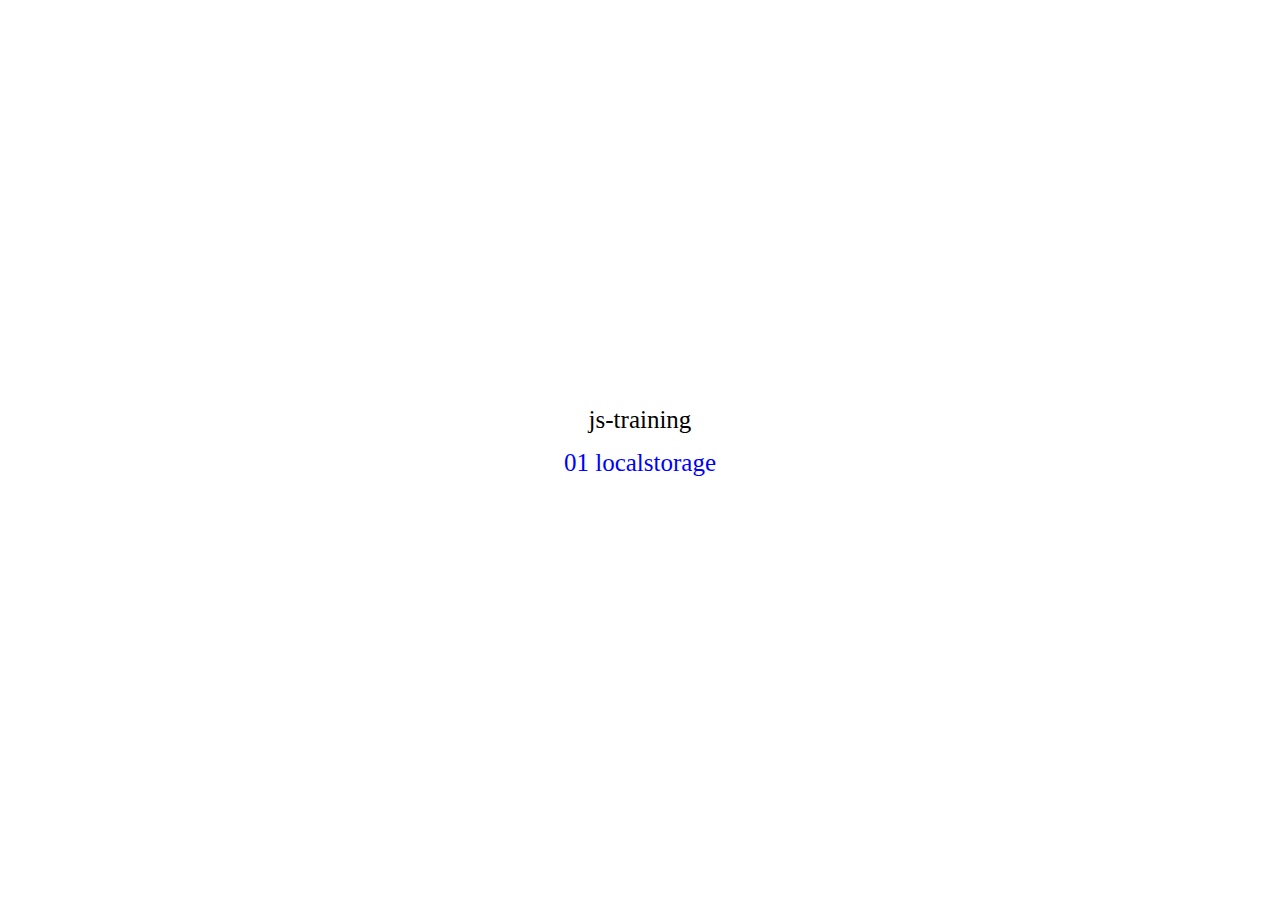
==== index.html @ 2188167f "name change" ====
<!DOCTYPE html>
<html lang="en">
<head>
  <meta charset="UTF-8">
  <title>js-training</title>
  <link rel="stylesheet" href="asets/all.css">
  
</head>
<body>
	<div class="flexbox">
		<div class="box">
			<ul>js-training
				<li><a href="localstorage/localstorage.html">01 localstorage</a></li>
				<li><a href="js+json/index.html"></a></li>
			</ul>
		</div>
	</div>
</body>
</html>
---- asets/all.css ----
html, body, div, span, applet, object, iframe,
h1, h2, h3, h4, h5, h6, p, blockquote, pre,
a, abbr, acronym, address, big, cite, code,
del, dfn, em, img, ins, kbd, q, s, samp,
small, strike, strong, sub, sup, tt, var,
b, u, i, center,
dl, dt, dd, ol, ul, li,
fieldset, form, label, legend,
table, caption, tbody, tfoot, thead, tr, th, td,
article, aside, canvas, details, embed, 
figure, figcaption, footer, header, hgroup, 
menu, nav, output, ruby, section, summary,
time, mark, audio, video {
	margin: 0;
	padding: 0;
	border: 0;
	font-size: 100%;
	font: inherit;
	vertical-align: baseline;
}
/* HTML5 display-role reset for older browsers */
article, aside, details, figcaption, figure, 
footer, header, hgroup, menu, nav, section {
	display: block;
}
body {
	line-height: 1;
}
ol, ul {
	list-style: none;
}
blockquote, q {
	quotes: none;
}
blockquote:before, blockquote:after,
q:before, q:after {
	content: '';
	content: none;
}
table {
	border-collapse: collapse;
	border-spacing: 0;
}
/*reset css*/
body{
	font-family: "微軟正黑體";
	}
.flexbox{
	display: flex;
	align-items: center;
	height: 100vh;
	justify-content: center;
	text-align: center;
}
.box{
	width: 70%;
	font-size: 25px;
}
.box a{
	text-decoration: none;
	color: blue;
}
.box li{
	margin-top: 2%;
}
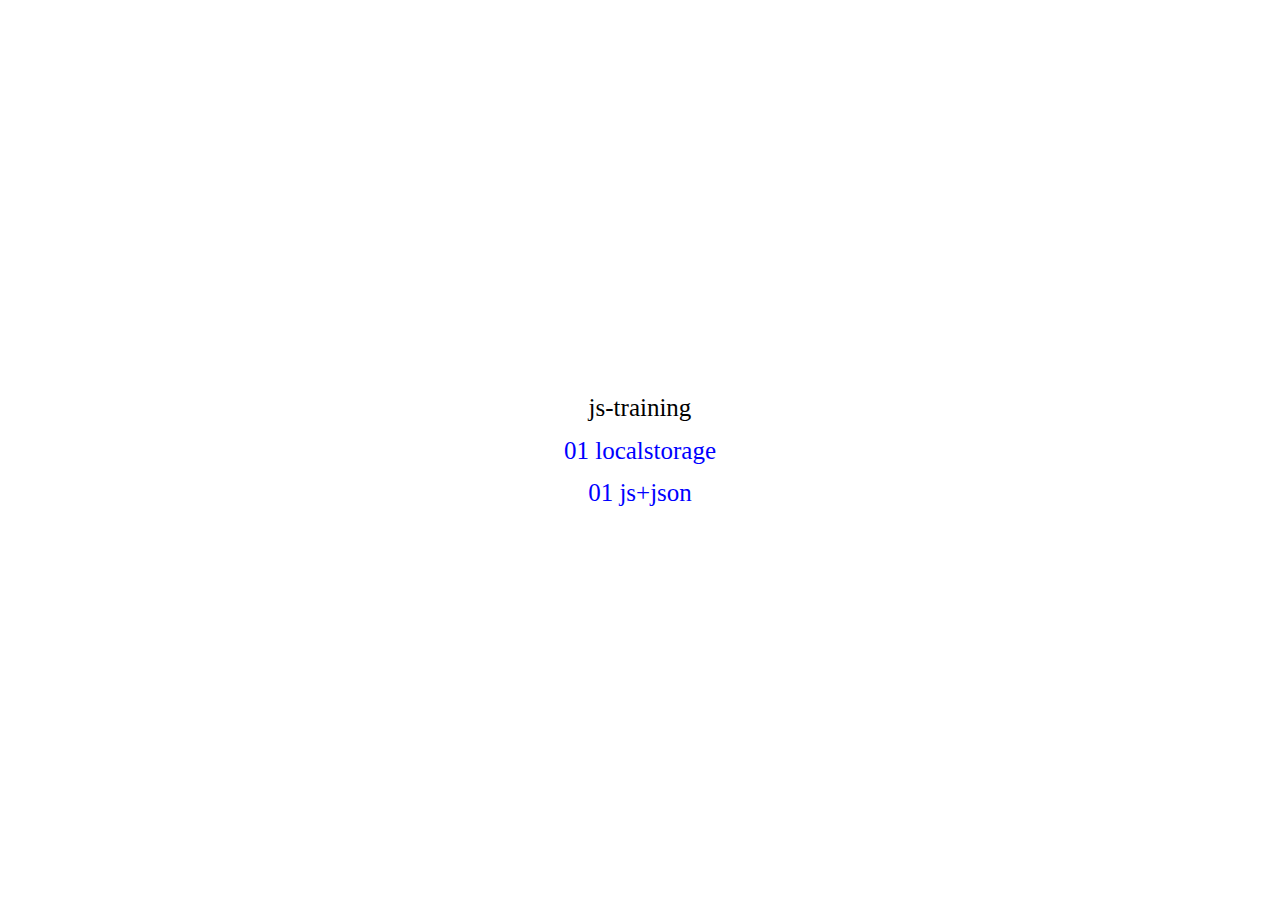
==== commit 97be1827: "add a name" ====
--- a/index.html
+++ b/index.html
@@ -11,7 +11,7 @@
 		<div class="box">
 			<ul>js-training
 				<li><a href="localstorage/localstorage.html">01 localstorage</a></li>
-				<li><a href="js+json/index.html"></a></li>
+				<li><a href="js+json/index.html">01 js+json</a></li>
 			</ul>
 		</div>
 	</div>
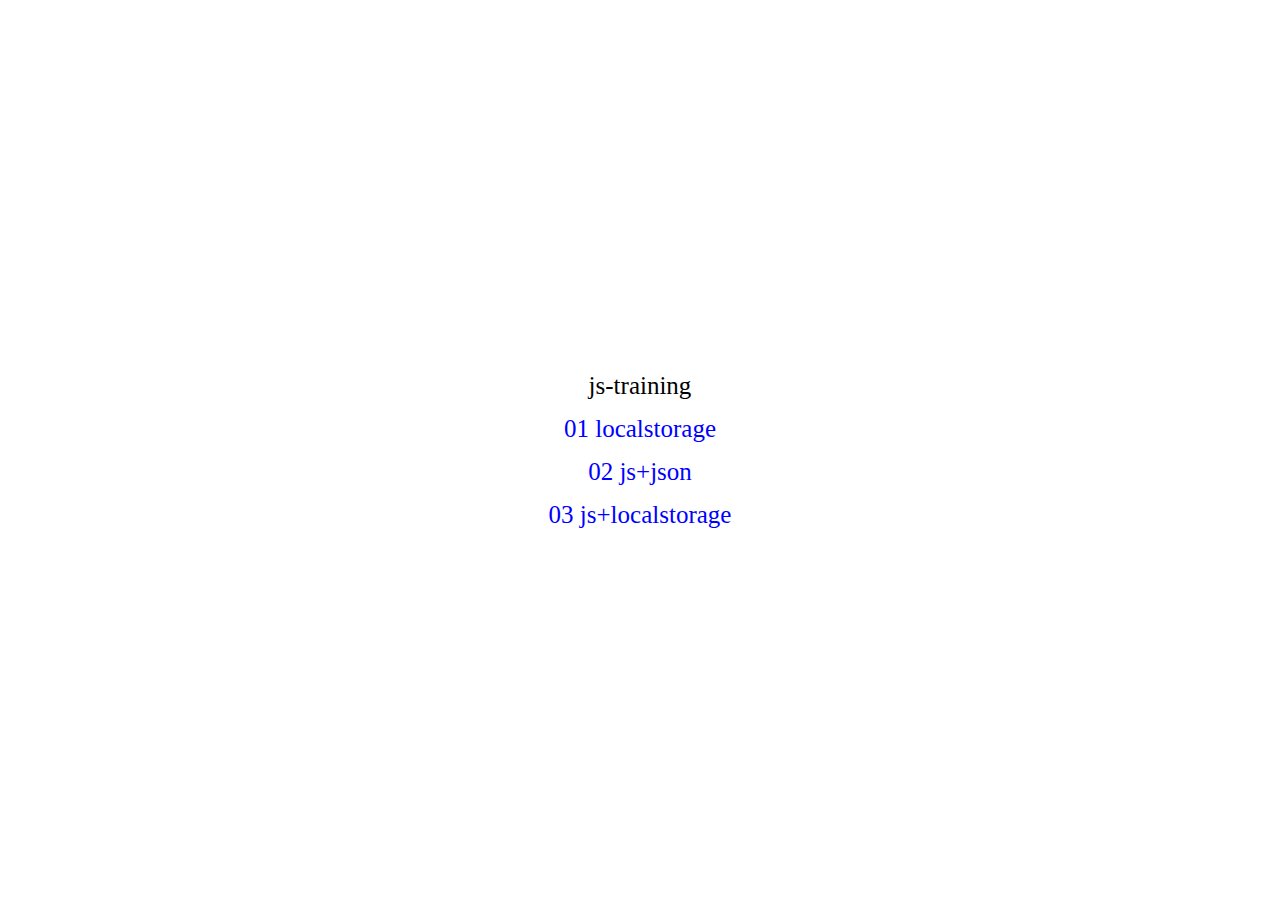
==== commit db075115: "js+localstorage" ====
--- a/index.html
+++ b/index.html
@@ -11,7 +11,8 @@
 		<div class="box">
 			<ul>js-training
 				<li><a href="localstorage/localstorage.html">01 localstorage</a></li>
-				<li><a href="js+json/index.html">01 js+json</a></li>
+				<li><a href="js+json/index.html">02 js+json</a></li>
+				<li><a href="js+localstorage/index.html">03 js+localstorage</a></li>
 			</ul>
 		</div>
 	</div>
